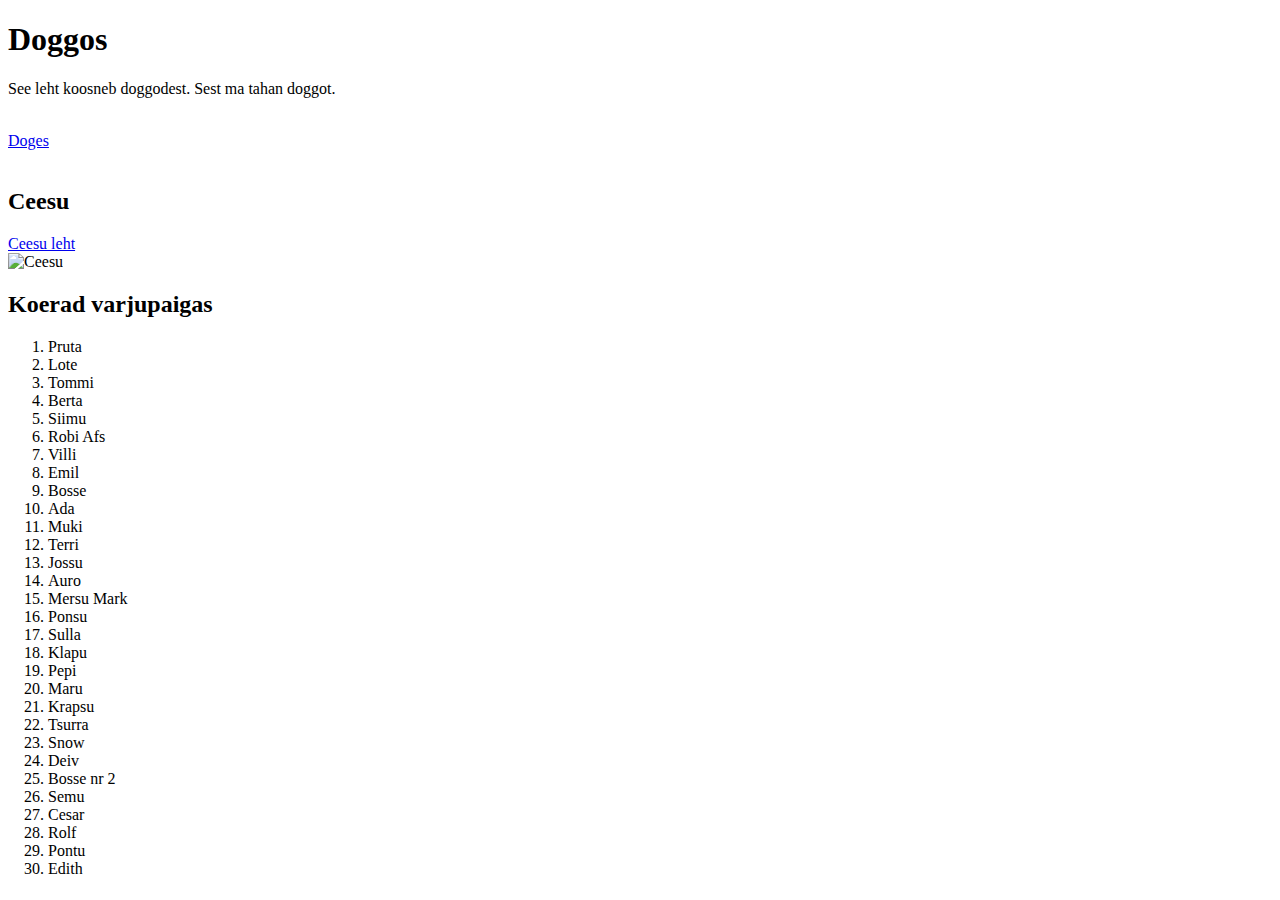
==== index.html @ a741e8c7 "Add files via upload" ====
<!DOCTYPE html>
<html>
<head>
    <meta charset="UTF-8">
    <title>Doggos</title>
</head>
<body>
<div>
    <h1>Doggos</h1>
    <p>See leht koosneb doggodest. Sest ma tahan doggot.</p>
    <br>
    <a target="_blank" rel="noopener noreferrer" href="https://www.loomadevarjupaik.eu/loomad-varjupaigas/koerad-varjupaigas/koerad-kodu-ootel">Doges</a>
    <br> <br>
    <h2>Ceesu</h2>
    <a href = "file:///C:/Users/randoran/Documents/SJE/Veebilehe%20n%C3%A4idis-20201021/minu%20veebileht/Teineleht.html">Ceesu leht</a><br>
    <img src="https://www.loomadevarjupaik.eu//media/varjupaik/2020-07/200135%20cesar-15955217300.jpg" alt="Ceesu" width="450" height="321"> 
</div>

<div>
    <h2>Koerad varjupaigas</h2>
    <ol>
        <li>Pruta</li>
        <li>Lote</li>
        <li>Tommi</li>
        <li>Berta</li>
        <li>Siimu</li>
        <li>Robi Afs</li>
        <li>Villi</li>
        <li>Emil</li>
        <li>Bosse</li>
        <li>Ada</li>
        <li>Muki</li>
        <li>Terri</li>
        <li>Jossu</li>
        <li>Auro</li>
        <li>Mersu Mark</li>
        <li>Ponsu</li>
        <li>Sulla</li>
        <li>Klapu</li>
        <li>Pepi</li>
        <li>Maru</li>
        <li>Krapsu</li>
        <li>Tsurra</li>
        <li>Snow</li>
        <li>Deiv</li>
        <li>Bosse nr 2</li>
        <li>Semu</li>
        <li>Cesar</li>
        <li>Rolf</li>
        <li>Pontu</li>
        <li>Edith</li>
    </ol>
</div>
</body>
</html>
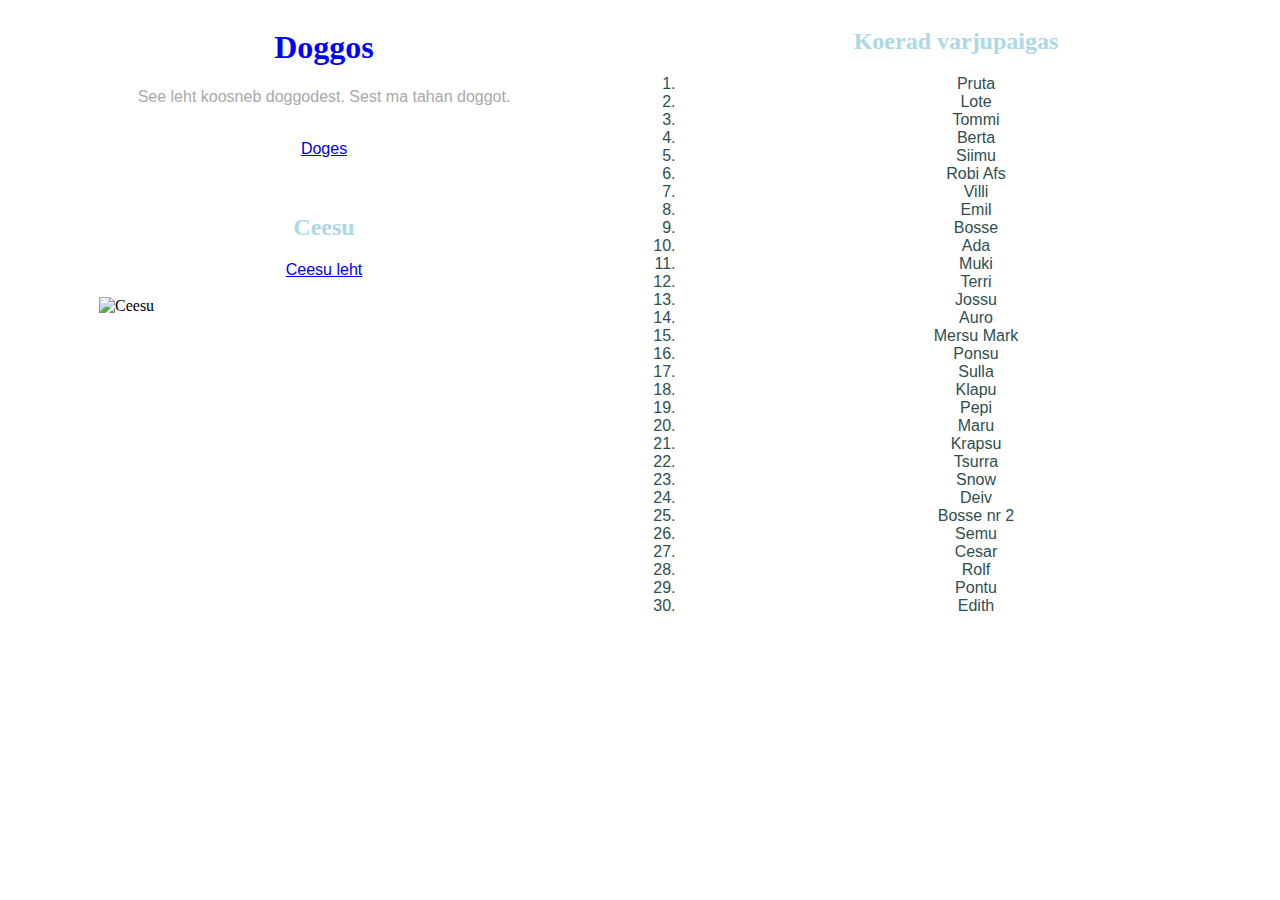
==== commit 6b61f096: "index lehe stiliseerimine" ====
--- a/index.html
+++ b/index.html
@@ -1,55 +1,106 @@
-<!DOCTYPE html>
+﻿<!DOCTYPE html>
+
 <html>
 <head>
     <meta charset="UTF-8">
     <title>Doggos</title>
+    <style>
+        h1 {
+            font-family: 'Times New Roman';
+            color: blue;
+            text-align: center;
+        }
+
+        h2 {
+            font-family: 'Times New Roman';
+            color: lightblue;
+            text-align: center;
+        }
+
+        ol {
+            font-family: 'Arial';
+            text-align: center;
+        }
+
+        li {
+            color: darkslategray
+        }
+
+        a {
+            font-family: 'Arial';
+            display: block;
+            text-align: center;
+        }
+
+        img {
+            display: block;
+            margin-left: auto;
+            margin-right: auto;
+        }
+
+        p {
+            font-family: 'Arial';
+            color: darkgray;
+            text-align: center;
+        }
+
+        .row {
+            display: flex;
+        }
+
+        .column {
+            flex: 50%;
+        }
+    </style>
 </head>
 <body>
-<div>
-    <h1>Doggos</h1>
-    <p>See leht koosneb doggodest. Sest ma tahan doggot.</p>
-    <br>
-    <a target="_blank" rel="noopener noreferrer" href="https://www.loomadevarjupaik.eu/loomad-varjupaigas/koerad-varjupaigas/koerad-kodu-ootel">Doges</a>
-    <br> <br>
-    <h2>Ceesu</h2>
-    <a href = "file:///C:/Users/randoran/Documents/SJE/Veebilehe%20n%C3%A4idis-20201021/minu%20veebileht/Teineleht.html">Ceesu leht</a><br>
-    <img src="https://www.loomadevarjupaik.eu//media/varjupaik/2020-07/200135%20cesar-15955217300.jpg" alt="Ceesu" width="450" height="321"> 
-</div>
+    <div class="row">
+    <div class="column">
+        <h1>Doggos</h1>
+        <p>See leht koosneb doggodest. Sest ma tahan doggot.</p>
+        <br>
+        <a target="_blank" rel="noopener noreferrer" href="https://www.loomadevarjupaik.eu/loomad-varjupaigas/koerad-varjupaigas/koerad-kodu-ootel">Doges</a>
+        <br> <br>
+        <h2>Ceesu</h2>
+        <a href="file:///C:/Users/randoran/Documents/SJE/Veebilehe%20n%C3%A4idis-20201021/minu%20veebileht/Teineleht.html">Ceesu leht</a><br>
+        <img src="https://www.loomadevarjupaik.eu//media/varjupaik/2020-07/200135%20cesar-15955217300.jpg" alt="Ceesu" width="450" height="321">
+    </div>
 
-<div>
-    <h2>Koerad varjupaigas</h2>
-    <ol>
-        <li>Pruta</li>
-        <li>Lote</li>
-        <li>Tommi</li>
-        <li>Berta</li>
-        <li>Siimu</li>
-        <li>Robi Afs</li>
-        <li>Villi</li>
-        <li>Emil</li>
-        <li>Bosse</li>
-        <li>Ada</li>
-        <li>Muki</li>
-        <li>Terri</li>
-        <li>Jossu</li>
-        <li>Auro</li>
-        <li>Mersu Mark</li>
-        <li>Ponsu</li>
-        <li>Sulla</li>
-        <li>Klapu</li>
-        <li>Pepi</li>
-        <li>Maru</li>
-        <li>Krapsu</li>
-        <li>Tsurra</li>
-        <li>Snow</li>
-        <li>Deiv</li>
-        <li>Bosse nr 2</li>
-        <li>Semu</li>
-        <li>Cesar</li>
-        <li>Rolf</li>
-        <li>Pontu</li>
-        <li>Edith</li>
-    </ol>
-</div>
+    <div class="column">
+        <h2>Koerad varjupaigas</h2>
+        <ol>
+            <li>Pruta</li>
+            <li>Lote</li>
+            <li>Tommi</li>
+            <li>Berta</li>
+            <li>Siimu</li>
+            <li>Robi Afs</li>
+            <li>Villi</li>
+            <li>Emil</li>
+            <li>Bosse</li>
+            <li>Ada</li>
+            <li>Muki</li>
+            <li>Terri</li>
+            <li>Jossu</li>
+            <li>Auro</li>
+            <li>Mersu Mark</li>
+            <li>Ponsu</li>
+            <li>Sulla</li>
+            <li>Klapu</li>
+            <li>Pepi</li>
+            <li>Maru</li>
+            <li>Krapsu</li>
+            <li>Tsurra</li>
+            <li>Snow</li>
+            <li>Deiv</li>
+            <li>Bosse nr 2</li>
+            <li>Semu</li>
+            <li>Cesar</li>
+            <li>Rolf</li>
+            <li>Pontu</li>
+            <li>Edith</li>
+        </ol>
+    </div>
+    </div>
 </body>
 </html>